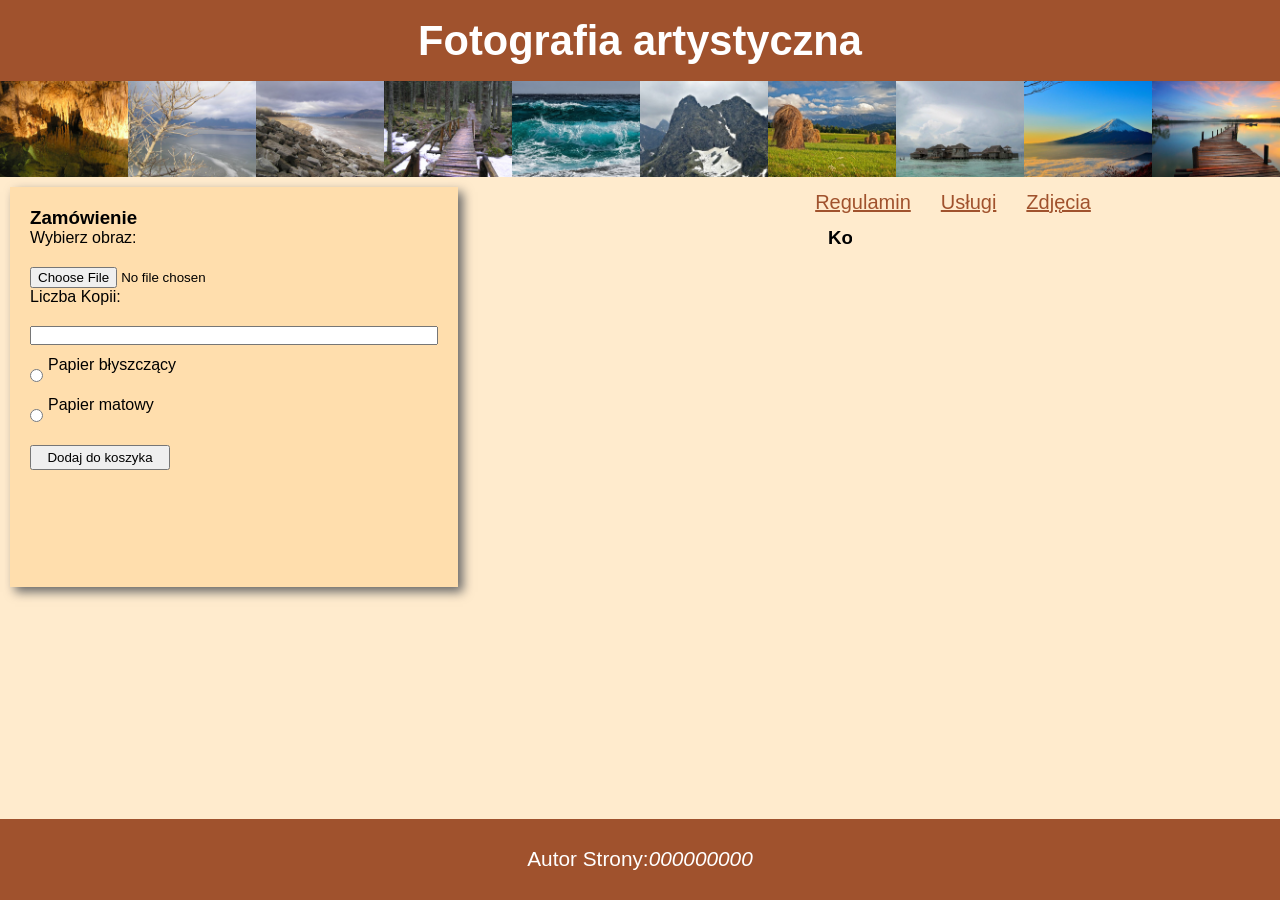
==== arkuszzjava/zamowienie.html @ c1a0a7f9 "Add files via upload" ====
<!DOCTYPE html>
<html lang="pl">
<head>
    <meta charset="UTF-8">
    <meta name="viewport" content="width=device-width, initial-scale=1.0">
    <title>Fotografia</title>
    <link rel="stylesheet" href="style.css">
</head>
<body>
    <header>
        <h1>
            Fotografia artystyczna
        </h1>
    </header>
    <section id="obrazy">
        <img src="pliki/1.jpg" alt="obrazy do sprzedaży" title="1.jpg">
        <img src="pliki/2.jpg" alt="obrazy do sprzedaży" title="2.jpg">
        <img src="pliki/3.jpg" alt="obrazy do sprzedaży" title="3.jpg">
        <img src="pliki/4.jpg" alt="obrazy do sprzedaży" title="4.jpg">
        <img src="pliki/5.jpg" alt="obrazy do sprzedaży" title="5.jpg">
        <img src="pliki/6.jpg" alt="obrazy do sprzedaży" title="6.jpg">
        <img src="pliki/7.jpg" alt="obrazy do sprzedaży" title="7.jpg">
        <img src="pliki/8.jpg" alt="obrazy do sprzedaży" title="8.jpg">
        <img src="pliki/9.jpg" alt="obrazy do sprzedaży" title="9.jpg">
        <img src="pliki/10.jpg" alt="obrazy do sprzedaży" title="10.jpg">

    </section>
    <main>
        <section id="lewa">
            <h3>Zamówienie</h3>
            <label for="Wobraz">Wybierz obraz: </label>
            <input type="file" id="Wobraz" accept=".JPEG">
            <label for="Lkopi">Liczba Kopii:</label>
            <input type="number" id="Lkopi">
            <section id="wyborj">
            <input type="radio" id="Pbl">
            <p>Papier błyszczący</p>
            </section>
            
            <section id="wybord">
            <input type="radio" id="Pmat">
            <p>Papier matowy</p>
            </section>
            
            <button>Dodaj do koszyka</button>


        </section>
        <section id="Pprawa">
            <nav>
                <ul>
                    <li><a href="regulamin.html">Regulamin</a></li>
                    <li><a href="uslugi.html">Usługi</a></li>
                    <li><a href="https://pixabay.com ">Zdjęcia</a></li>
                </ul>
            </nav>
            <section id="prawa">
                <h3>Koszyk</h3>
                <div></div>
            </section>
        </section>
    </main>
    <footer>
        <p>
            Autor Strony:<i>000000000</i>
        </p>
    </footer>
    <script src="script.js"></script>
</body>
</html>
---- arkuszzjava/style.css ----
*{
    margin: 0;
    padding: 0;
    box-sizing: border-box;
    font-family: "Century Gothic", Arial ;
}
body{
    display: flex;
    flex-direction: column;
    background-color: blanchedalmond;
    width: 100vw;
    height: 100vh;
}
header, footer{
    display: flex;
    width: 100%;
    height: 10%;
    align-items: center;
    justify-content: center;
    background-color: sienna;
    color: white;
    padding: 5px;
    text-align: center;
    font-size: 130%;
}
main{
    display: flex;
    height: 80%;
    width: 100%;
}
#lewa{
    display: flex;
    width: 35%;
    height: 400px;
    flex-direction: column;
    background-color: navajowhite;
    margin: 10px;
    padding: 20px;
    box-shadow: 5px 5px 10px dimgray;
    
}
nav{
    display: flex;
    width: 50%;
    height: 50px;
    align-items: center;
    justify-content: center;
    padding-left: 500px;

}
input, button{
    display: flex;
    margin-top: 20px;
}
ul{
    display: inline-block;
    list-style: none;
    display: flex;
    flex-direction: row;
    
}
a{
    color: sienna;
    margin-right: 30px;
    font-size: 20px;
}
a:hover{
    color: #4C1900;
}
#Pprawa{
    display: flex;
    flex-direction: column;
    height: 100%;
    width: 60%;

}
#prawa{
    display: flex;
    width: 50%;
    height: 420px;
    overflow-y: auto;
    flex-direction: column;
}
#prawa > h3{
    padding-left: 360px;
}
img{
    display: flex;
    width: 10%;
    float: left;
}
button{
    display: flex;
    width: 140px;
    height: 25px;
    align-items: center;
    justify-content: center;
}
#wyborj,#wybord{
    display: flex;
    flex-direction: row;
    width: 100%;
    height: 40px;
    align-items: center;
    gap: 5px;
}
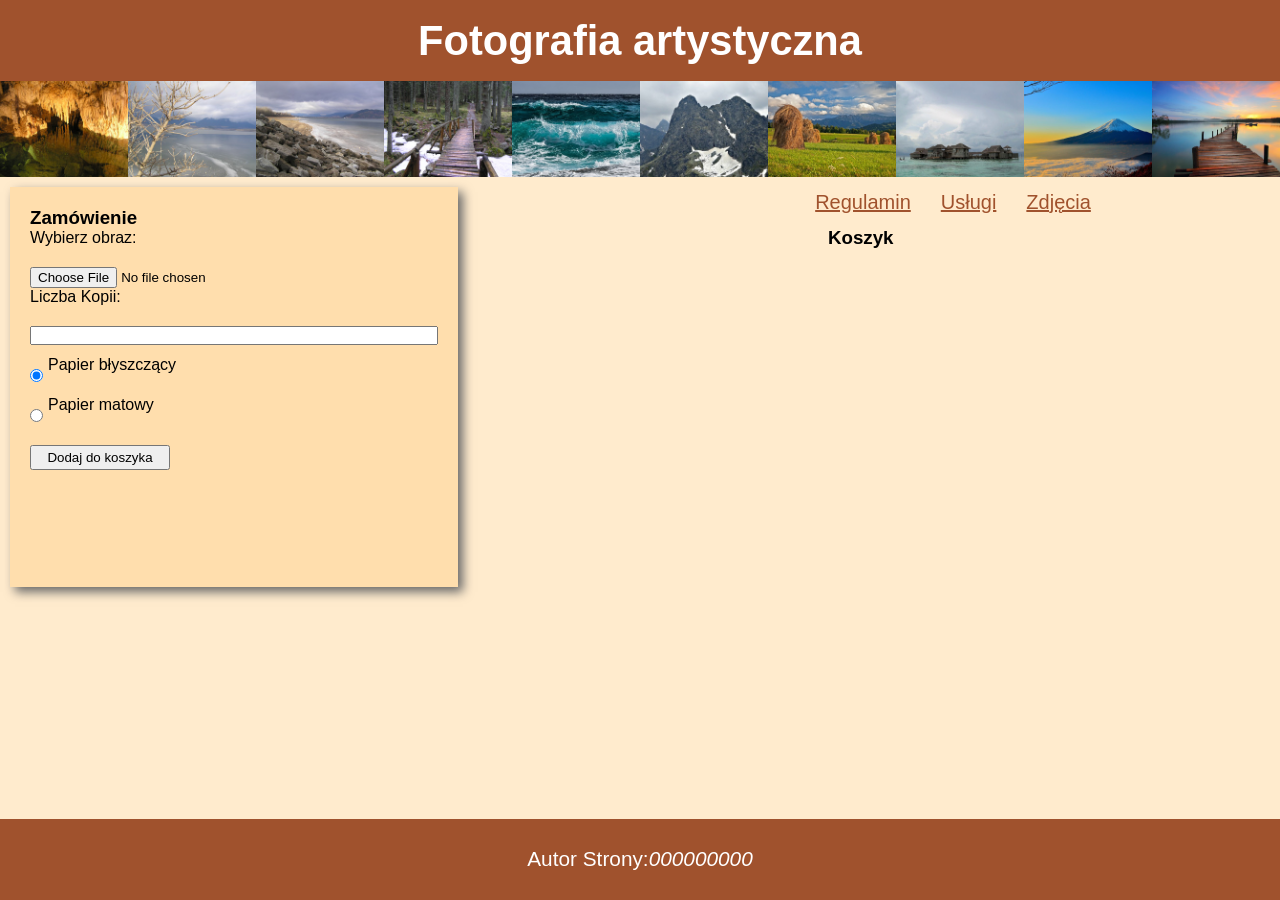
==== commit 1ef55f0b: "Add files via upload" ====
--- a/arkuszzjava/zamowienie.html
+++ b/arkuszzjava/zamowienie.html
@@ -29,16 +29,15 @@
         <section id="lewa">
             <h3>Zamówienie</h3>
             <label for="Wobraz">Wybierz obraz: </label>
-            <input type="file" id="Wobraz" accept=".JPEG">
+            <input type="file" id="Wobraz" accept="image/png, image/jpeg">
             <label for="Lkopi">Liczba Kopii:</label>
-            <input type="number" id="Lkopi">
+            <input type="number" id="Lkopi" >
             <section id="wyborj">
-            <input type="radio" id="Pbl">
+            <input type="radio" id="Pbl" name="radio" checked>
             <p>Papier błyszczący</p>
             </section>
-            
             <section id="wybord">
-            <input type="radio" id="Pmat">
+            <input type="radio" id="Pmat" name="radio">
             <p>Papier matowy</p>
             </section>
             
--- a/arkuszzjava/style.css
+++ b/arkuszzjava/style.css
@@ -76,7 +76,7 @@
 }
 #prawa{
     display: flex;
-    width: 50%;
+    width:100%;
     height: 420px;
     overflow-y: auto;
     flex-direction: column;
